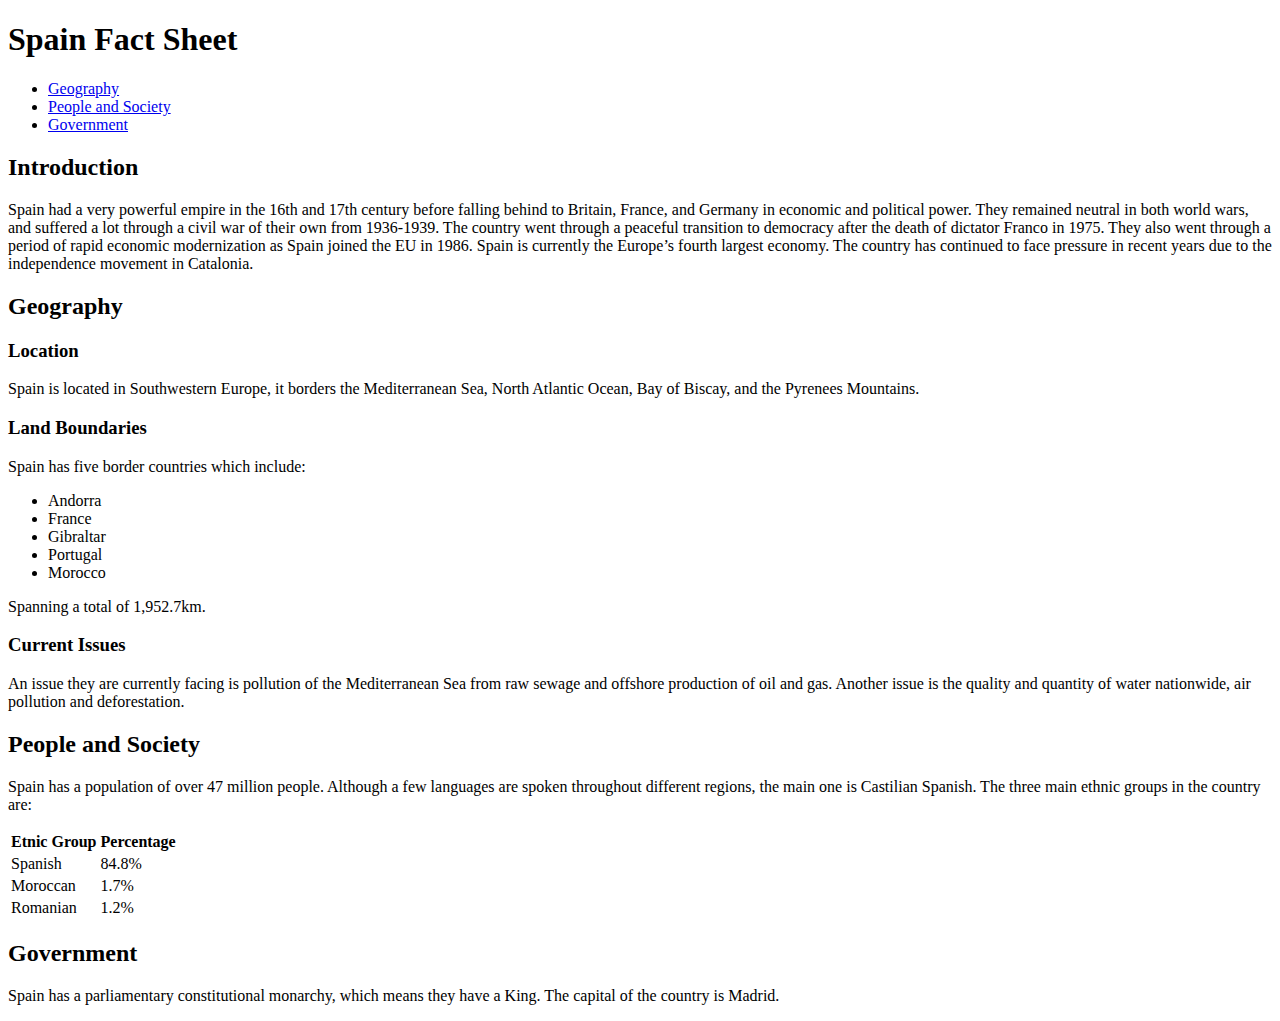
==== project2/index.html @ fbb92354 "Update index.html" ====
<!DOCTYPE html>
<html lang="en">
  <head>
    <meta charset="utf-8" />
    <title>Spain FactSheet</title>
  </head>

  <body>

    <header>
      <h1>Spain Fact Sheet</h1>
    </header>
    <ul>
      <li><a href="#geography">Geography</a></li>
      <li><a href="#people-and-society">People and Society</a></li>
      <li><a href="#government">Government</a></li>
      </ul>
      </nav>
    <main>
      <h2>Introduction</h2>
      <p>Spain had a very powerful empire in the 16th and 17th century before falling behind to Britain, France, and Germany in economic and political power. They remained neutral in both world wars, and suffered a lot through a civil war of their own from <time datetime="1936-07-17">1936</time>-<time datetime="1939-03-20">1939</time>. The country went through a peaceful transition to democracy after the death of dictator Franco in <time datetime="1975-11-20">1975</time>. They also went through a period of rapid economic modernization as Spain joined the EU in <time datetime="1986-01-01">1986</time>. Spain is currently the Europe’s fourth largest economy. The country has continued to face pressure in recent years due to the independence movement in Catalonia.</p>
      <section>
        <h2><a id="geography">Geography</a></h2>
          <section>
            <h3>Location</h3>
            <p>Spain is located in Southwestern Europe, it borders the Mediterranean Sea, North Atlantic Ocean, Bay of Biscay, and the Pyrenees Mountains.</p>

          </section>
          <section>
            <h3>Land Boundaries</h3>
            <p>Spain has five border countries which include:</p>
            <ul>
              <li>Andorra</li>
              <li>France</li>
              <li>Gibraltar</li>
              <li>Portugal</li>
              <li>Morocco</li>
            </ul>
            <p>Spanning a total of 1,952.7km.</p>

          </section>
          <section>
            <h3>Current Issues</h3>
            <p>An issue they are currently facing is pollution of the Mediterranean Sea from raw sewage and offshore production of oil and gas. Another issue is the quality and quantity of water nationwide, air pollution and deforestation.</p>

          </section>

      </section>

      <section>
        <h2 id="people-and-society">People and Society</h2>
        <p>Spain has a population of over 47 million people. Although a few languages are spoken throughout different regions, the main one is Castilian Spanish. The three main ethnic groups in the country are:</p>
        <table>
          <tr>
            <th>Etnic Group</th>
            <th>Percentage</th>
          </tr>
          <tr>
            <td>Spanish</td>
            <td>84.8%</td>
          </tr>
          <tr>
            <td>Moroccan</td>
            <td>1.7%</td>
          </tr>
          <tr>
            <td>Romanian</td>
            <td>1.2%</td>
          </tr>
        </table>
      </section>

      <section>
        <h2 id="government">Government</h2>
        <p>Spain has a parliamentary constitutional monarchy, which means they have a King. The capital of the country is Madrid.</p>

      </section>

    </main>
  </body>

</html>
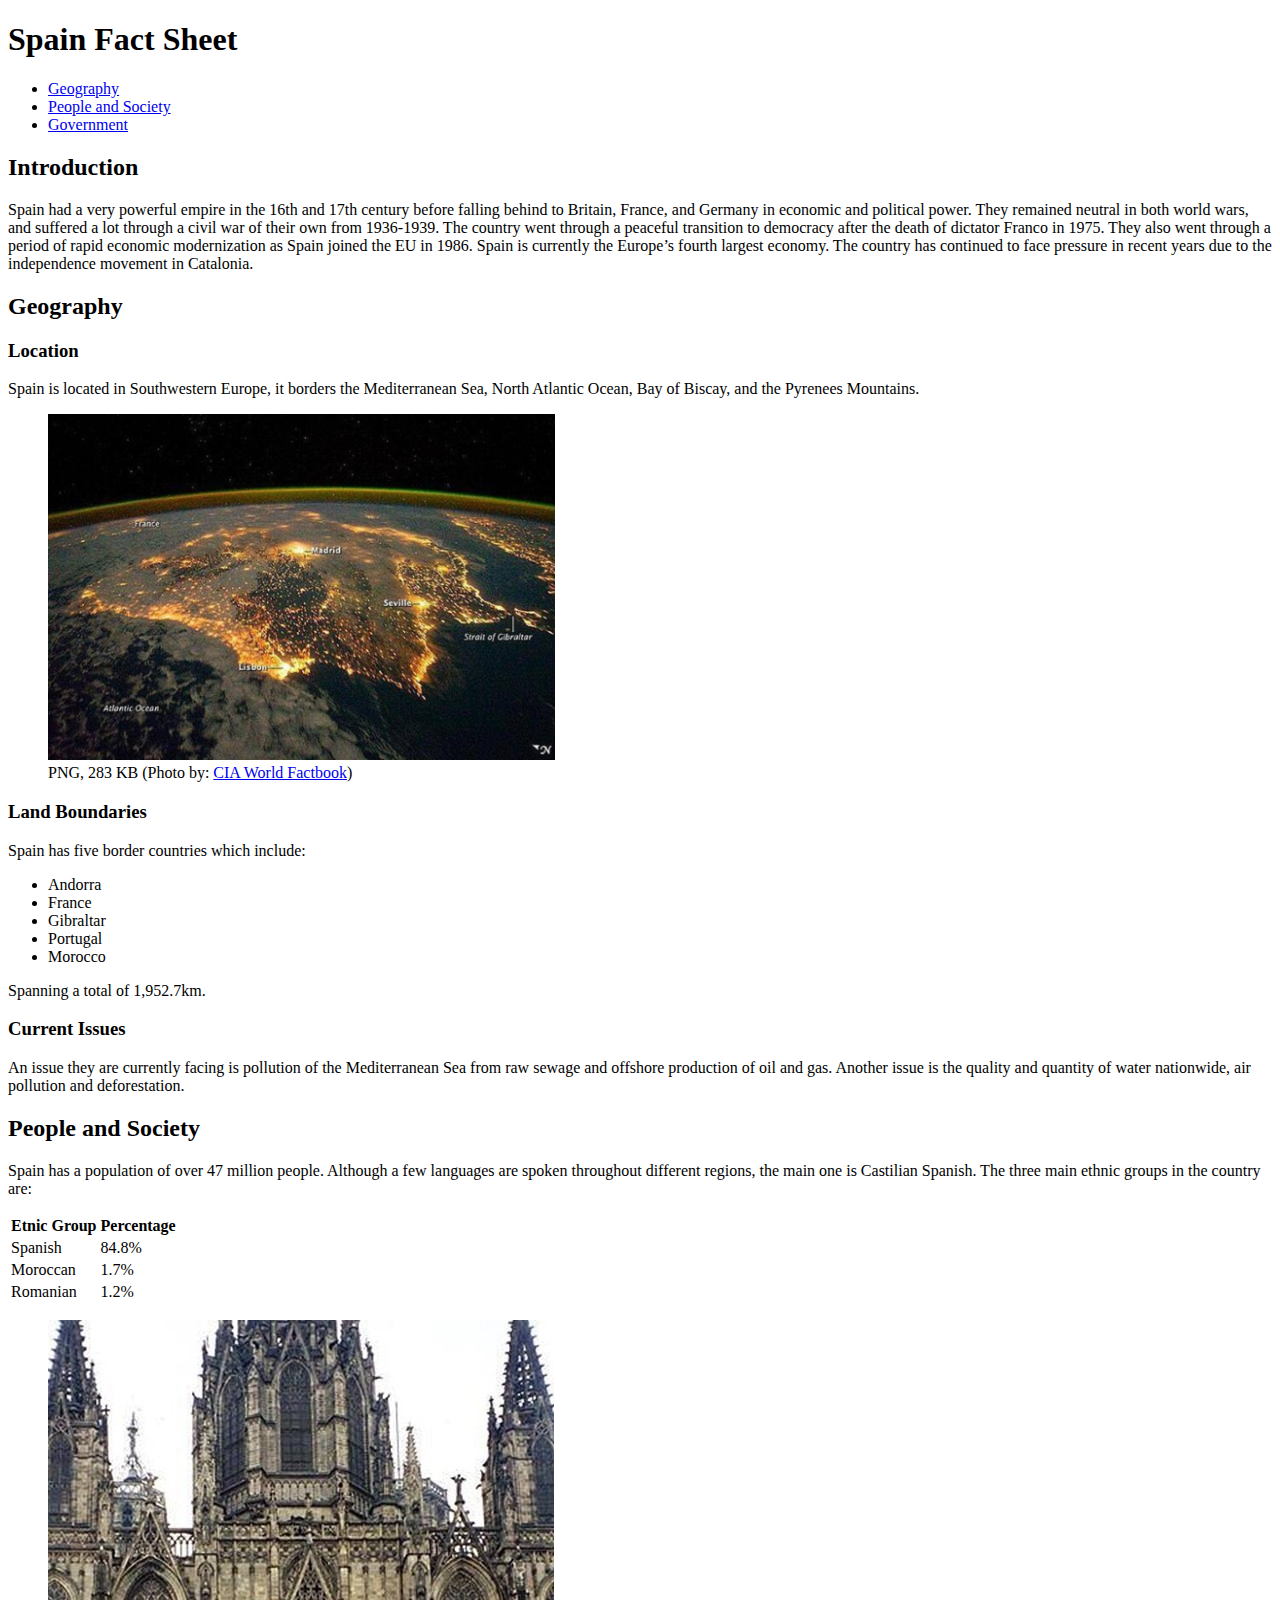
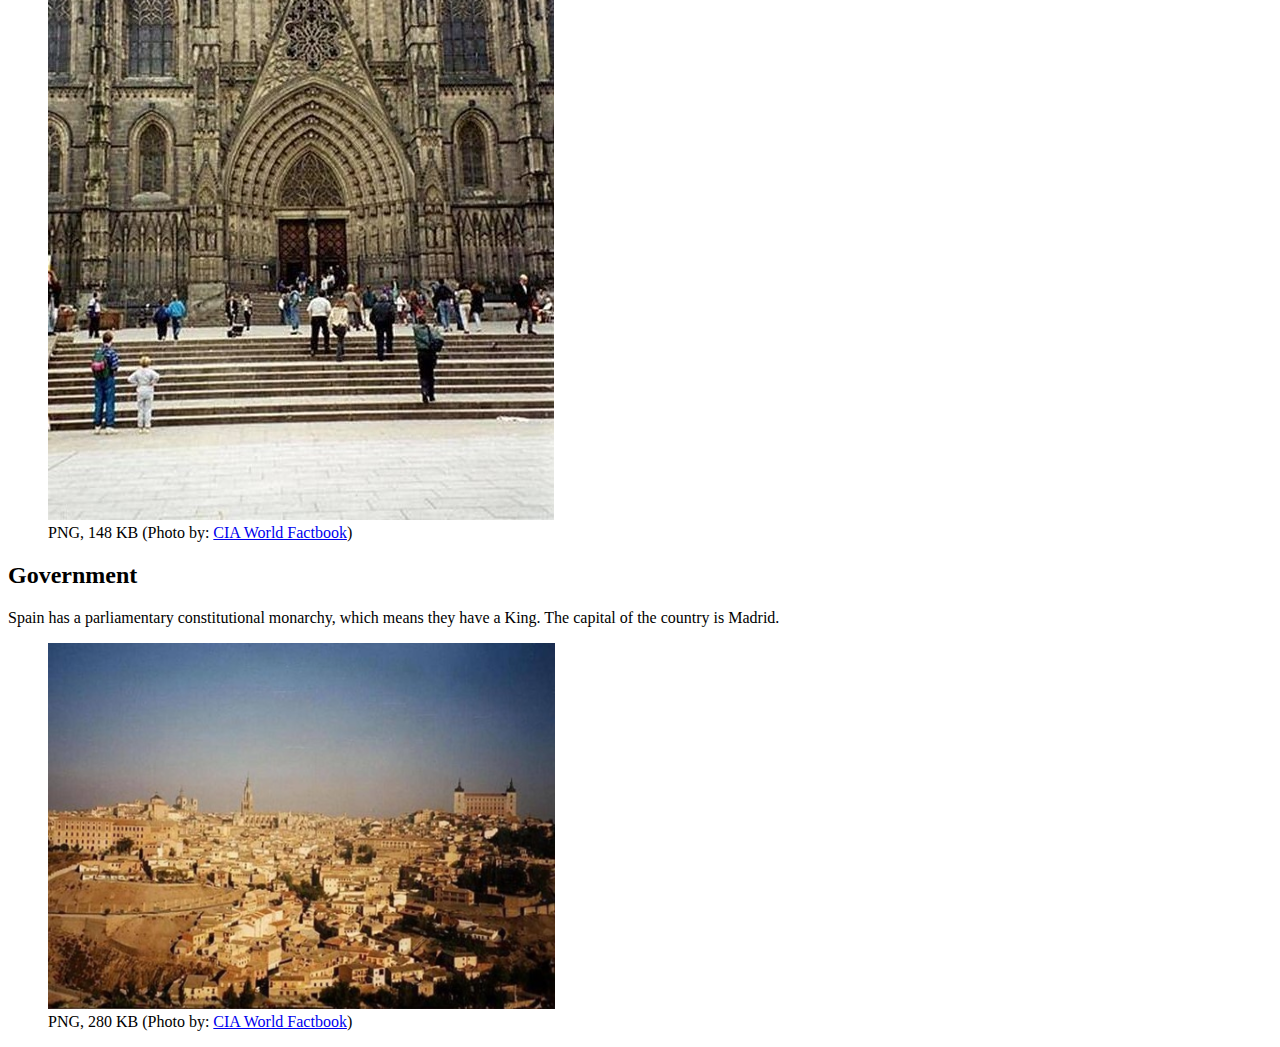
==== commit 392e2fdd: "pictures" ====
--- a/project2/index.html
+++ b/project2/index.html
@@ -24,6 +24,10 @@
           <section>
             <h3>Location</h3>
             <p>Spain is located in Southwestern Europe, it borders the Mediterranean Sea, North Atlantic Ocean, Bay of Biscay, and the Pyrenees Mountains.</p>
+            <figure>
+              <img src="spain-satellite.png" alt="Spain" />
+              <figcaption>PNG, 283 KB (Photo by: <a href="https://www.cia.gov/the-world-factbook/countries/spain/images/0">CIA World Factbook</a>)</figcaption>
+            </figure>
 
           </section>
           <section>
@@ -68,11 +72,19 @@
             <td>1.2%</td>
           </tr>
         </table>
+        <figure>
+          <img src="cathedral-holy-cross.png" alt="Cathedral of the Holy Cross, Barcelona." />
+          <figcaption>PNG, 148 KB (Photo by: <a href="https://www.cia.gov/the-world-factbook/countries/spain/images/16">CIA World Factbook</a>)</figcaption>
+        </figure>
       </section>
 
       <section>
         <h2 id="government">Government</h2>
         <p>Spain has a parliamentary constitutional monarchy, which means they have a King. The capital of the country is Madrid.</p>
+        <figure>
+          <img src="toledo-from-above.png" alt="Toledo, Spain" />
+          <figcaption>PNG, 280 KB (Photo by: <a href="https://www.cia.gov/the-world-factbook/countries/spain/images/9">CIA World Factbook</a>)</figcaption>
+        </figure>
 
       </section>
 
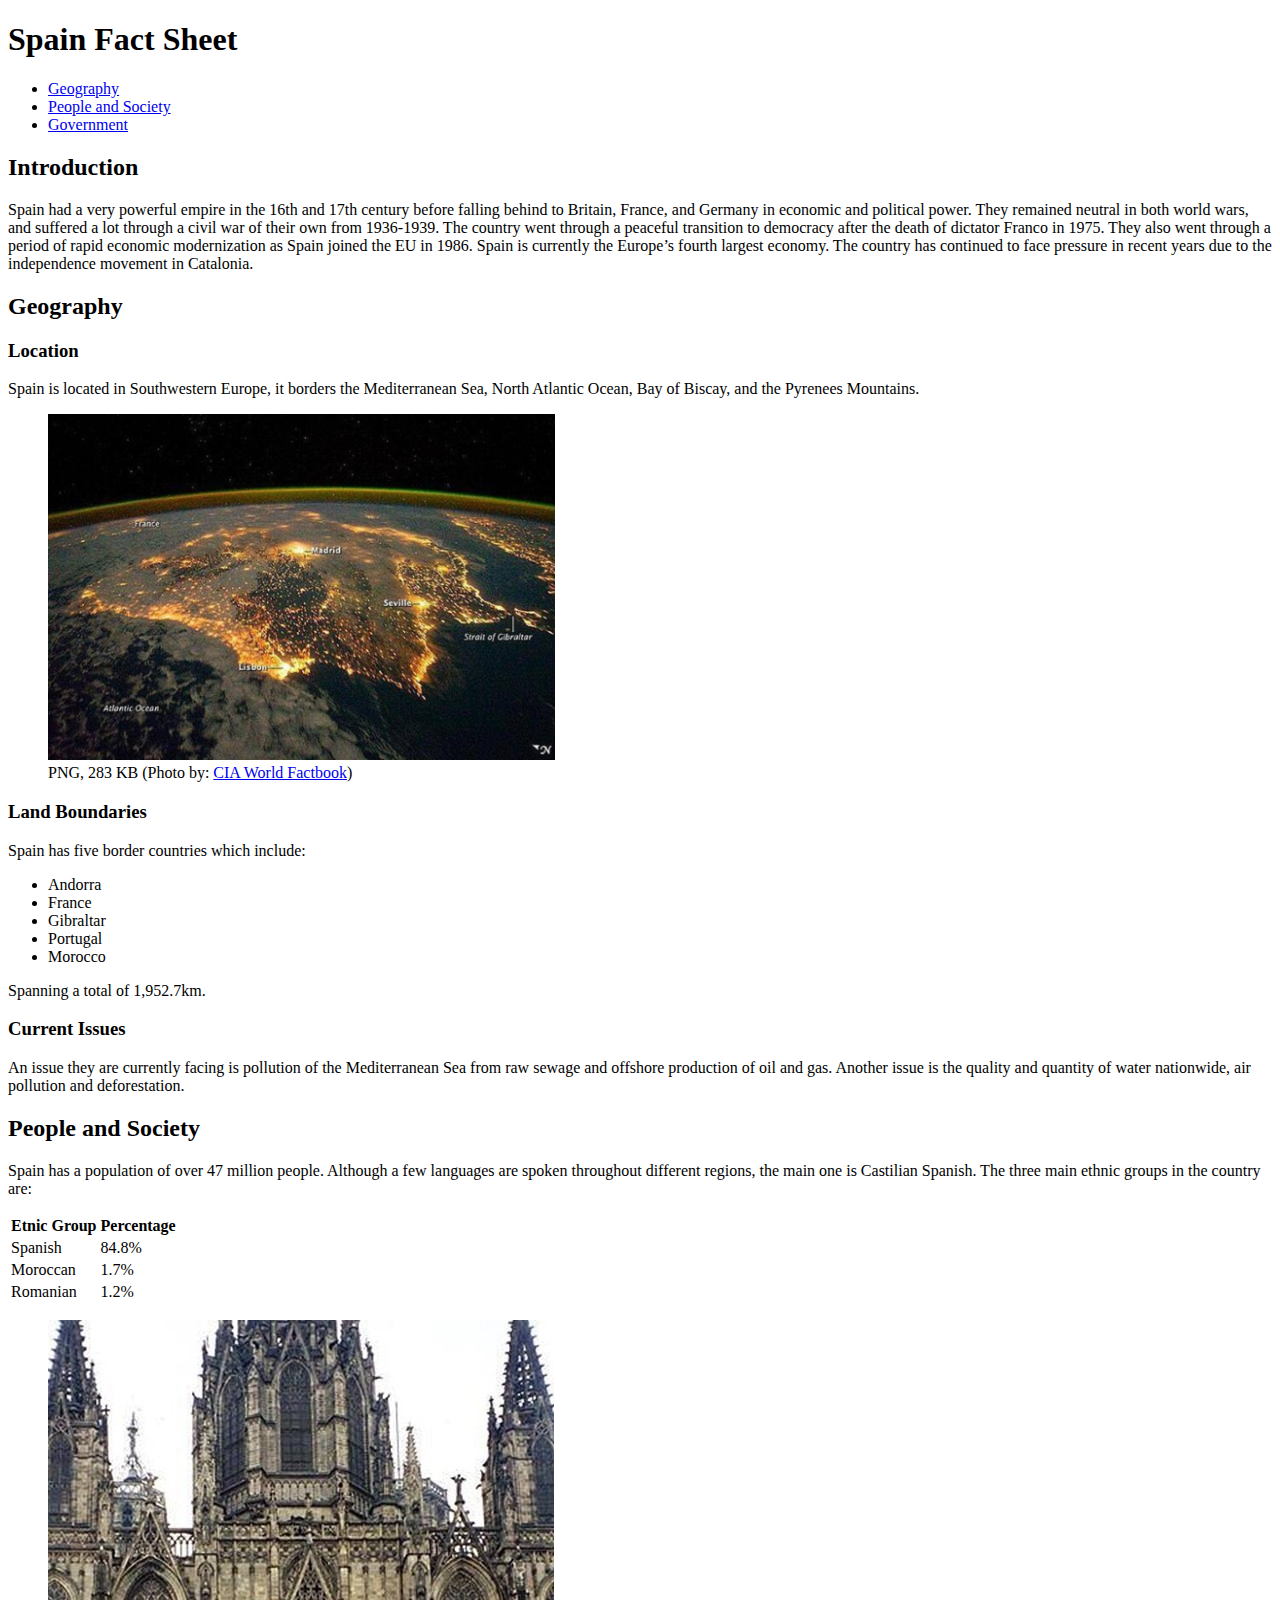
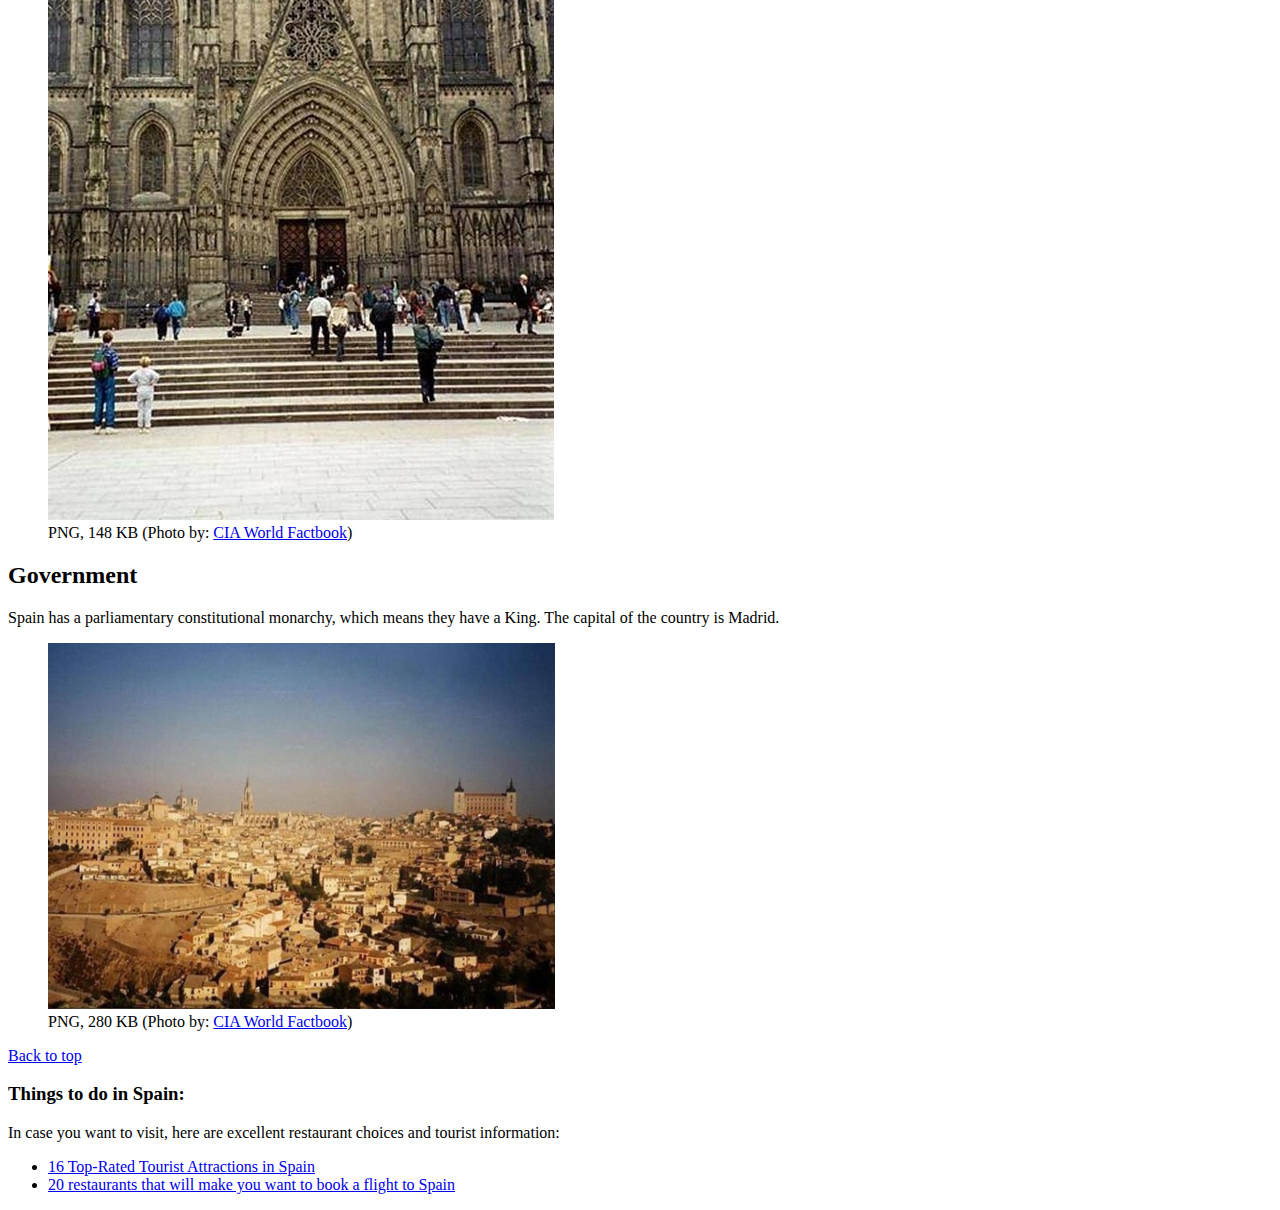
==== commit 349ca553: "Update index.html" ====
--- a/project2/index.html
+++ b/project2/index.html
@@ -90,5 +90,13 @@
 
     </main>
   </body>
-
+  <footer>
+    <a href="#top">Back to top</a>
+    <h3>Things to do in Spain:</h3>
+    <p>In case you want to visit, here are excellent restaurant choices and tourist information:</p>
+    <ul>
+      <li><a href="https://www.planetware.com/tourist-attractions/spain-e.htm">16 Top-Rated Tourist Attractions in Spain</a></li>
+      <li><a href="https://www.businessinsider.com/the-20-best-restaurants-in-spain-2015-7">20 restaurants that will make you want to book a flight to Spain</a></li>
+    </ul>
+  </footer>
 </html>
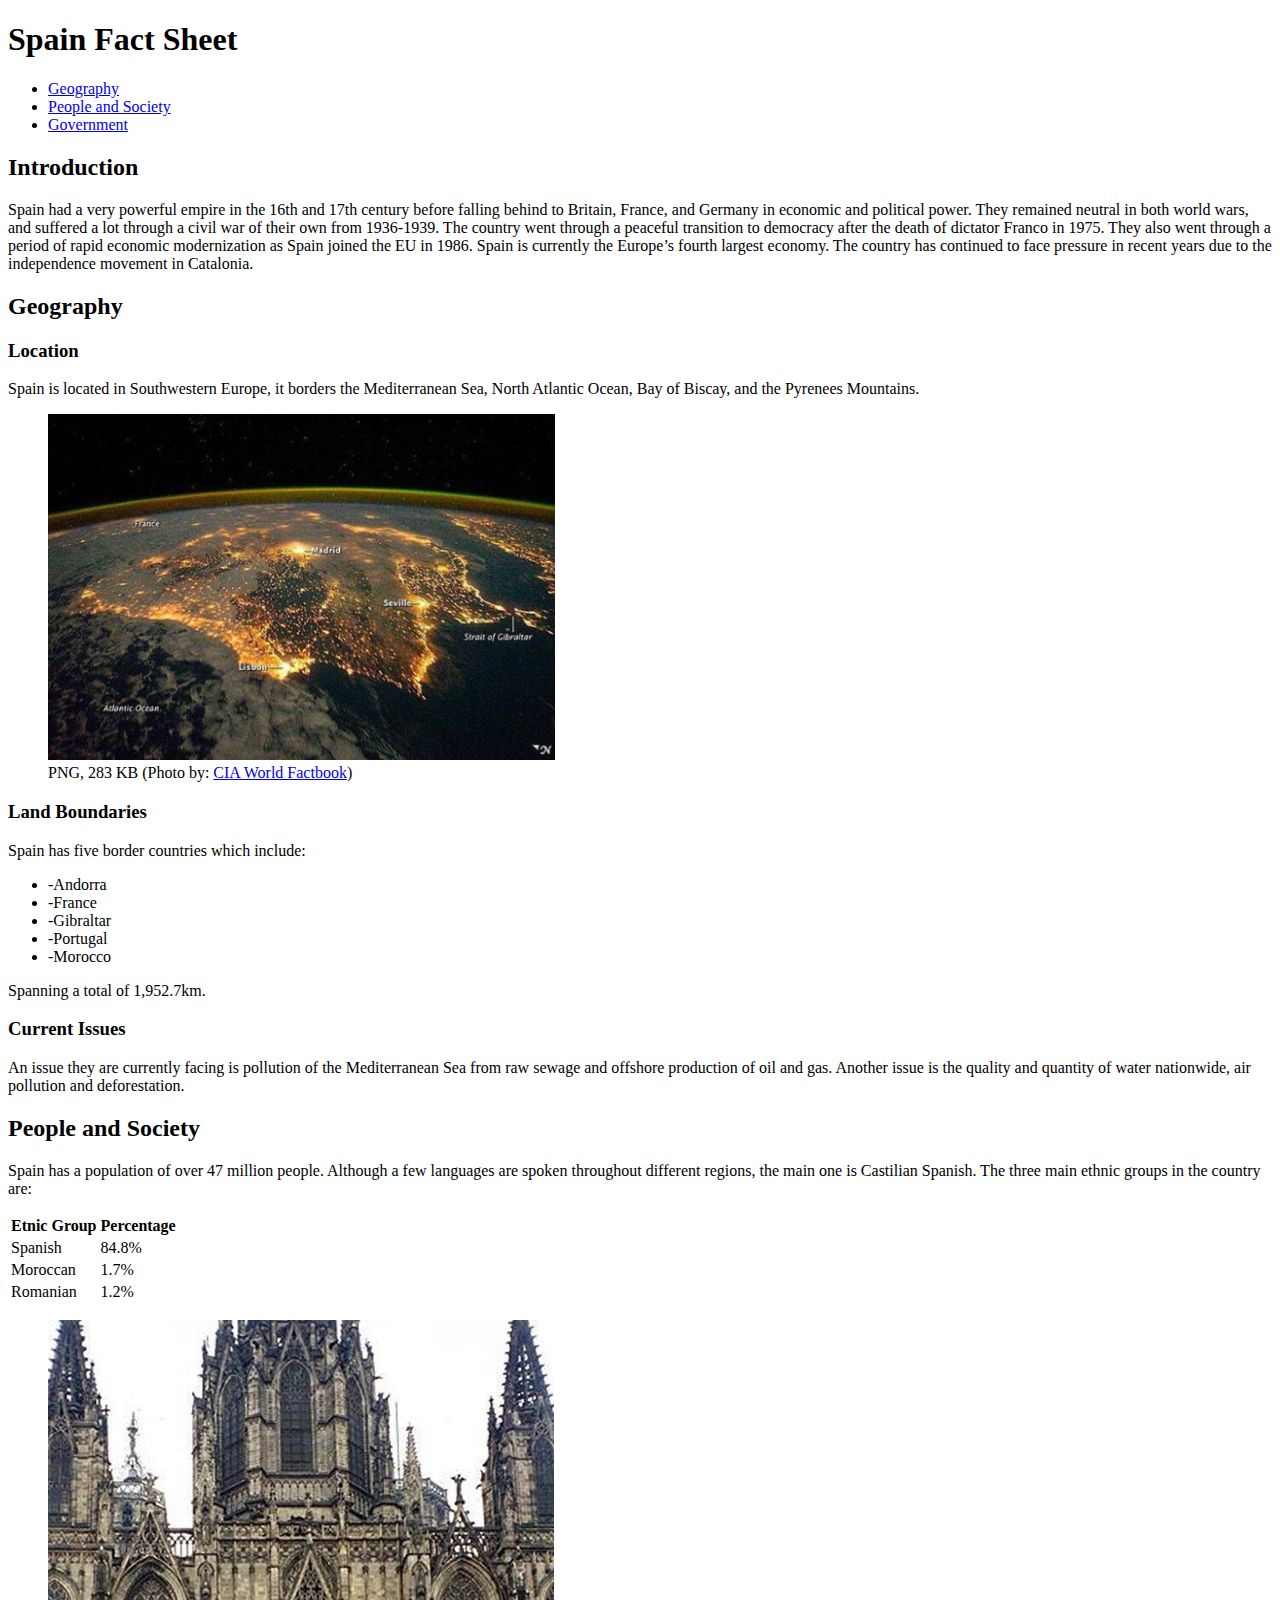
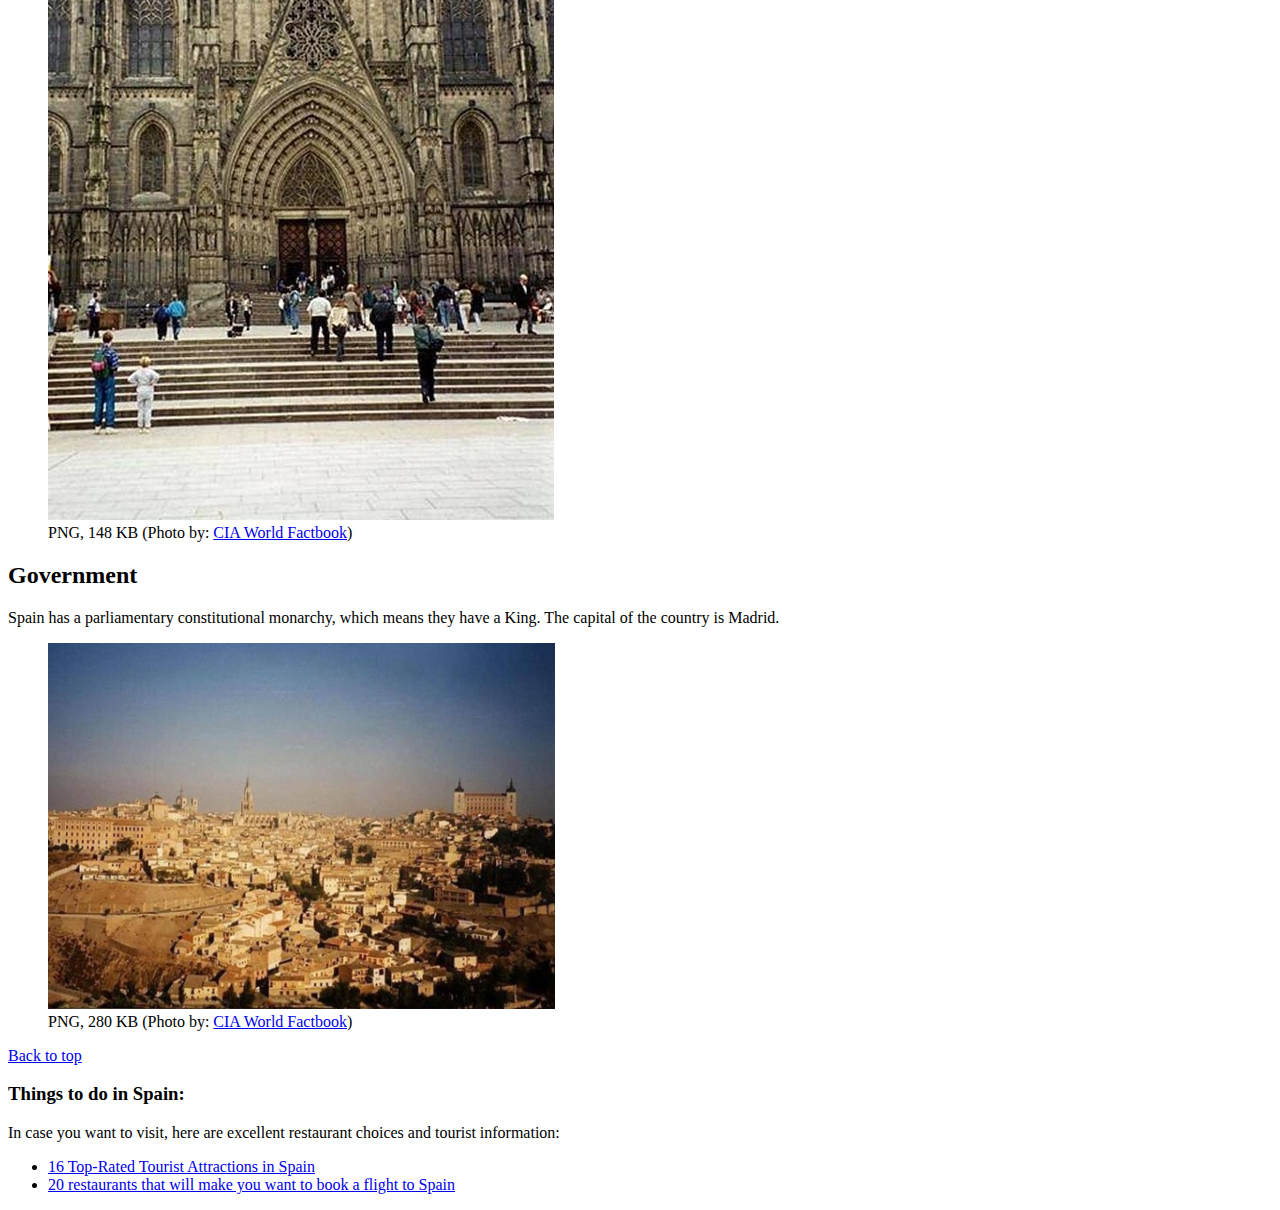
==== commit 651444b1: "Update index.html" ====
--- a/project2/index.html
+++ b/project2/index.html
@@ -4,18 +4,17 @@
     <meta charset="utf-8" />
     <title>Spain FactSheet</title>
   </head>
-
   <body>
-
     <header>
       <h1>Spain Fact Sheet</h1>
     </header>
-    <ul>
-      <li><a href="#geography">Geography</a></li>
-      <li><a href="#people-and-society">People and Society</a></li>
-      <li><a href="#government">Government</a></li>
+    <nav>
+      <ul>
+        <li><a href="#geography">Geography</a></li>
+        <li><a href="#people-and-society">People and Society</a></li>
+        <li><a href="#government">Government</a></li>
       </ul>
-      </nav>
+    </nav>
     <main>
       <h2>Introduction</h2>
       <p>Spain had a very powerful empire in the 16th and 17th century before falling behind to Britain, France, and Germany in economic and political power. They remained neutral in both world wars, and suffered a lot through a civil war of their own from <time datetime="1936-07-17">1936</time>-<time datetime="1939-03-20">1939</time>. The country went through a peaceful transition to democracy after the death of dictator Franco in <time datetime="1975-11-20">1975</time>. They also went through a period of rapid economic modernization as Spain joined the EU in <time datetime="1986-01-01">1986</time>. Spain is currently the Europe’s fourth largest economy. The country has continued to face pressure in recent years due to the independence movement in Catalonia.</p>
@@ -28,29 +27,24 @@
               <img src="spain-satellite.png" alt="Spain" />
               <figcaption>PNG, 283 KB (Photo by: <a href="https://www.cia.gov/the-world-factbook/countries/spain/images/0">CIA World Factbook</a>)</figcaption>
             </figure>
-
           </section>
           <section>
             <h3>Land Boundaries</h3>
             <p>Spain has five border countries which include:</p>
             <ul>
-              <li>Andorra</li>
-              <li>France</li>
-              <li>Gibraltar</li>
-              <li>Portugal</li>
-              <li>Morocco</li>
+              <li>-Andorra</li>
+              <li>-France</li>
+              <li>-Gibraltar</li>
+              <li>-Portugal</li>
+              <li>-Morocco</li>
             </ul>
             <p>Spanning a total of 1,952.7km.</p>
-
           </section>
           <section>
             <h3>Current Issues</h3>
             <p>An issue they are currently facing is pollution of the Mediterranean Sea from raw sewage and offshore production of oil and gas. Another issue is the quality and quantity of water nationwide, air pollution and deforestation.</p>
-
           </section>
-
       </section>
-
       <section>
         <h2 id="people-and-society">People and Society</h2>
         <p>Spain has a population of over 47 million people. Although a few languages are spoken throughout different regions, the main one is Castilian Spanish. The three main ethnic groups in the country are:</p>
@@ -77,7 +71,6 @@
           <figcaption>PNG, 148 KB (Photo by: <a href="https://www.cia.gov/the-world-factbook/countries/spain/images/16">CIA World Factbook</a>)</figcaption>
         </figure>
       </section>
-
       <section>
         <h2 id="government">Government</h2>
         <p>Spain has a parliamentary constitutional monarchy, which means they have a King. The capital of the country is Madrid.</p>
@@ -85,18 +78,16 @@
           <img src="toledo-from-above.png" alt="Toledo, Spain" />
           <figcaption>PNG, 280 KB (Photo by: <a href="https://www.cia.gov/the-world-factbook/countries/spain/images/9">CIA World Factbook</a>)</figcaption>
         </figure>
-
       </section>
-
     </main>
+    <footer>
+      <a href="#top">Back to top</a>
+      <h3>Things to do in Spain:</h3>
+      <p>In case you want to visit, here are excellent restaurant choices and tourist information:</p>
+      <ul>
+        <li><a href="https://www.planetware.com/tourist-attractions/spain-e.htm">16 Top-Rated Tourist Attractions in Spain</a></li>
+        <li><a href="https://www.businessinsider.com/the-20-best-restaurants-in-spain-2015-7">20 restaurants that will make you want to book a flight to Spain</a></li>
+      </ul>
+    </footer>
   </body>
-  <footer>
-    <a href="#top">Back to top</a>
-    <h3>Things to do in Spain:</h3>
-    <p>In case you want to visit, here are excellent restaurant choices and tourist information:</p>
-    <ul>
-      <li><a href="https://www.planetware.com/tourist-attractions/spain-e.htm">16 Top-Rated Tourist Attractions in Spain</a></li>
-      <li><a href="https://www.businessinsider.com/the-20-best-restaurants-in-spain-2015-7">20 restaurants that will make you want to book a flight to Spain</a></li>
-    </ul>
-  </footer>
 </html>
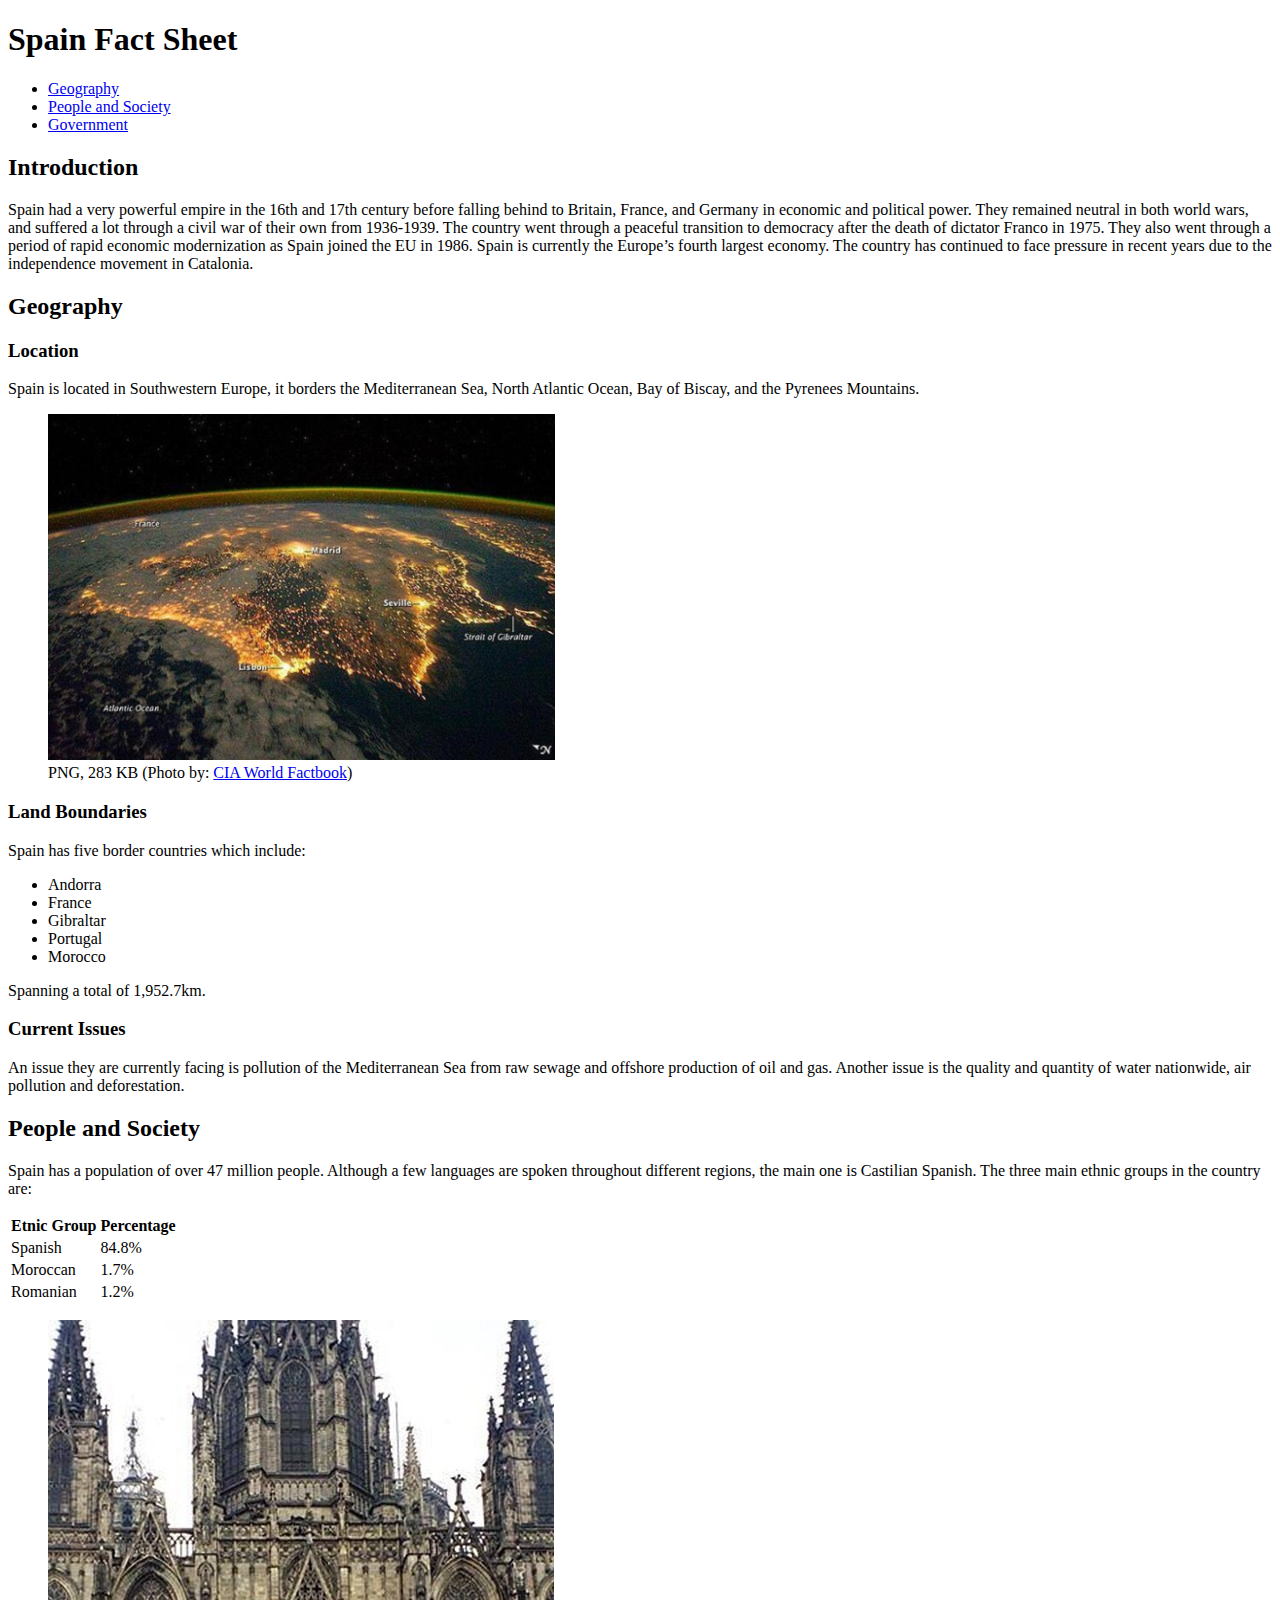
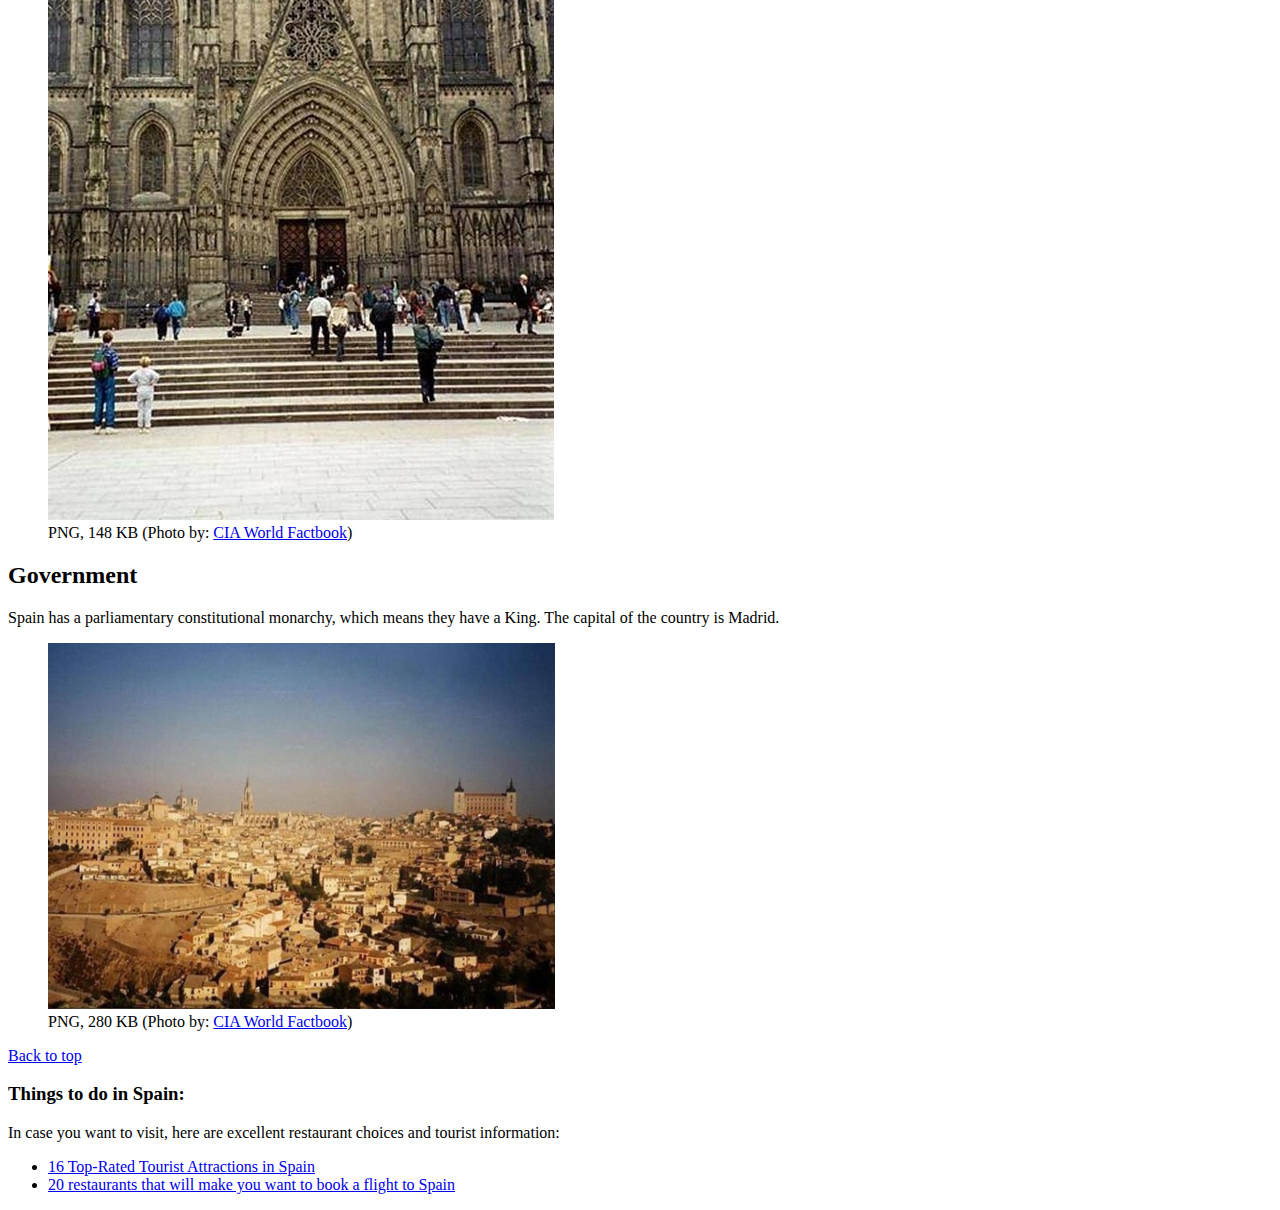
==== commit ee70c07d: "Update index.html" ====
--- a/project2/index.html
+++ b/project2/index.html
@@ -16,69 +16,71 @@
       </ul>
     </nav>
     <main>
-      <h2>Introduction</h2>
-      <p>Spain had a very powerful empire in the 16th and 17th century before falling behind to Britain, France, and Germany in economic and political power. They remained neutral in both world wars, and suffered a lot through a civil war of their own from <time datetime="1936-07-17">1936</time>-<time datetime="1939-03-20">1939</time>. The country went through a peaceful transition to democracy after the death of dictator Franco in <time datetime="1975-11-20">1975</time>. They also went through a period of rapid economic modernization as Spain joined the EU in <time datetime="1986-01-01">1986</time>. Spain is currently the Europe’s fourth largest economy. The country has continued to face pressure in recent years due to the independence movement in Catalonia.</p>
-      <section>
-        <h2><a id="geography">Geography</a></h2>
-          <section>
-            <h3>Location</h3>
-            <p>Spain is located in Southwestern Europe, it borders the Mediterranean Sea, North Atlantic Ocean, Bay of Biscay, and the Pyrenees Mountains.</p>
-            <figure>
-              <img src="spain-satellite.png" alt="Spain" />
-              <figcaption>PNG, 283 KB (Photo by: <a href="https://www.cia.gov/the-world-factbook/countries/spain/images/0">CIA World Factbook</a>)</figcaption>
-            </figure>
-          </section>
-          <section>
-            <h3>Land Boundaries</h3>
-            <p>Spain has five border countries which include:</p>
-            <ul>
-              <li>-Andorra</li>
-              <li>-France</li>
-              <li>-Gibraltar</li>
-              <li>-Portugal</li>
-              <li>-Morocco</li>
-            </ul>
-            <p>Spanning a total of 1,952.7km.</p>
-          </section>
-          <section>
-            <h3>Current Issues</h3>
-            <p>An issue they are currently facing is pollution of the Mediterranean Sea from raw sewage and offshore production of oil and gas. Another issue is the quality and quantity of water nationwide, air pollution and deforestation.</p>
-          </section>
-      </section>
-      <section>
-        <h2 id="people-and-society">People and Society</h2>
-        <p>Spain has a population of over 47 million people. Although a few languages are spoken throughout different regions, the main one is Castilian Spanish. The three main ethnic groups in the country are:</p>
-        <table>
-          <tr>
-            <th>Etnic Group</th>
-            <th>Percentage</th>
-          </tr>
-          <tr>
-            <td>Spanish</td>
-            <td>84.8%</td>
-          </tr>
-          <tr>
-            <td>Moroccan</td>
-            <td>1.7%</td>
-          </tr>
-          <tr>
-            <td>Romanian</td>
-            <td>1.2%</td>
-          </tr>
-        </table>
-        <figure>
-          <img src="cathedral-holy-cross.png" alt="Cathedral of the Holy Cross, Barcelona." />
-          <figcaption>PNG, 148 KB (Photo by: <a href="https://www.cia.gov/the-world-factbook/countries/spain/images/16">CIA World Factbook</a>)</figcaption>
-        </figure>
-      </section>
-      <section>
-        <h2 id="government">Government</h2>
-        <p>Spain has a parliamentary constitutional monarchy, which means they have a King. The capital of the country is Madrid.</p>
-        <figure>
-          <img src="toledo-from-above.png" alt="Toledo, Spain" />
-          <figcaption>PNG, 280 KB (Photo by: <a href="https://www.cia.gov/the-world-factbook/countries/spain/images/9">CIA World Factbook</a>)</figcaption>
-        </figure>
-      </section>
+      <article>
+        <h2>Introduction</h2>
+        <p>Spain had a very powerful empire in the 16th and 17th century before falling behind to Britain, France, and Germany in economic and political power. They remained neutral in both world wars, and suffered a lot through a civil war of their own from <time datetime="1936-07-17">1936</time>-<time datetime="1939-03-20">1939</time>. The country went through a peaceful transition to democracy after the death of dictator Franco in <time datetime="1975-11-20">1975</time>. They also went through a period of rapid economic modernization as Spain joined the EU in <time datetime="1986-01-01">1986</time>. Spain is currently the Europe’s fourth largest economy. The country has continued to face pressure in recent years due to the independence movement in Catalonia.</p>
+        <section>
+          <h2><a id="geography">Geography</a></h2>
+            <section>
+              <h3>Location</h3>
+              <p>Spain is located in Southwestern Europe, it borders the Mediterranean Sea, North Atlantic Ocean, Bay of Biscay, and the Pyrenees Mountains.</p>
+              <figure>
+                <img src="spain-satellite.png" alt="Spain" />
+                <figcaption>PNG, 283 KB (Photo by: <a href="https://www.cia.gov/the-world-factbook/countries/spain/images/0">CIA World Factbook</a>)</figcaption>
+              </figure>
+            </section>
+            <section>
+              <h3>Land Boundaries</h3>
+              <p>Spain has five border countries which include:</p>
+              <ul>
+                <li>Andorra</li>
+                <li>France</li>
+                <li>Gibraltar</li>
+                <li>Portugal</li>
+                <li>Morocco</li>
+              </ul>
+              <p>Spanning a total of 1,952.7km.</p>
+            </section>
+            <section>
+              <h3>Current Issues</h3>
+              <p>An issue they are currently facing is pollution of the Mediterranean Sea from raw sewage and offshore production of oil and gas. Another issue is the quality and quantity of water nationwide, air pollution and deforestation.</p>
+            </section>
+        </section>
+        <section>
+          <h2 id="people-and-society">People and Society</h2>
+          <p>Spain has a population of over 47 million people. Although a few languages are spoken throughout different regions, the main one is Castilian Spanish. The three main ethnic groups in the country are:</p>
+          <table>
+            <tr>
+              <th>Etnic Group</th>
+              <th>Percentage</th>
+            </tr>
+            <tr>
+              <td>Spanish</td>
+              <td>84.8%</td>
+            </tr>
+            <tr>
+              <td>Moroccan</td>
+              <td>1.7%</td>
+            </tr>
+            <tr>
+              <td>Romanian</td>
+              <td>1.2%</td>
+            </tr>
+          </table>
+          <figure>
+            <img src="cathedral-holy-cross.png" alt="Cathedral of the Holy Cross, Barcelona." />
+            <figcaption>PNG, 148 KB (Photo by: <a href="https://www.cia.gov/the-world-factbook/countries/spain/images/16">CIA World Factbook</a>)</figcaption>
+          </figure>
+        </section>
+        <section>
+          <h2 id="government">Government</h2>
+          <p>Spain has a parliamentary constitutional monarchy, which means they have a King. The capital of the country is Madrid.</p>
+          <figure>
+            <img src="toledo-from-above.png" alt="Toledo, Spain" />
+            <figcaption>PNG, 280 KB (Photo by: <a href="https://www.cia.gov/the-world-factbook/countries/spain/images/9">CIA World Factbook</a>)</figcaption>
+          </figure>
+        </section>
+      </article>
     </main>
     <footer>
       <a href="#top">Back to top</a>
